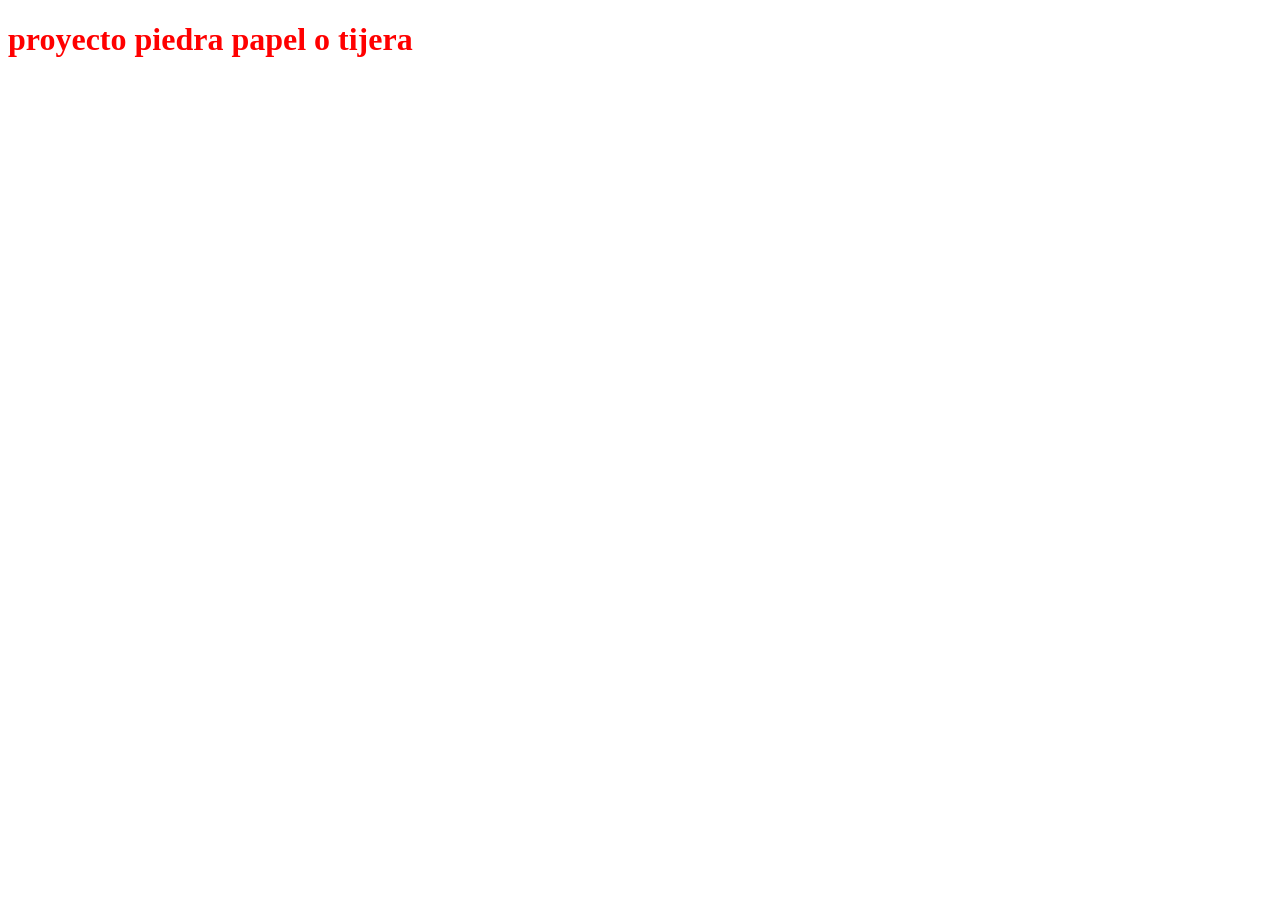
==== proyectos/proyecto uno (piedra papel o tijera )/index.html @ 7fb6bdac "piedra papel o tijera" ====
<!DOCTYPE html>
<html lang="en">
<head>
    <meta charset="UTF-8">
    <meta name="viewport" content="width=device-width, initial-scale=1.0">
    <title>piedra papel o tijera </title>
</head>
<body>
    <div
    style="justify-content: center;"
    >
        <h1 
        style="color: red;
        justify-items: center;
        padding: auto;"
        
        >proyecto piedra papel o tijera</h1>
    </div>

    <script src="main.js"></script>
</body>
</html>
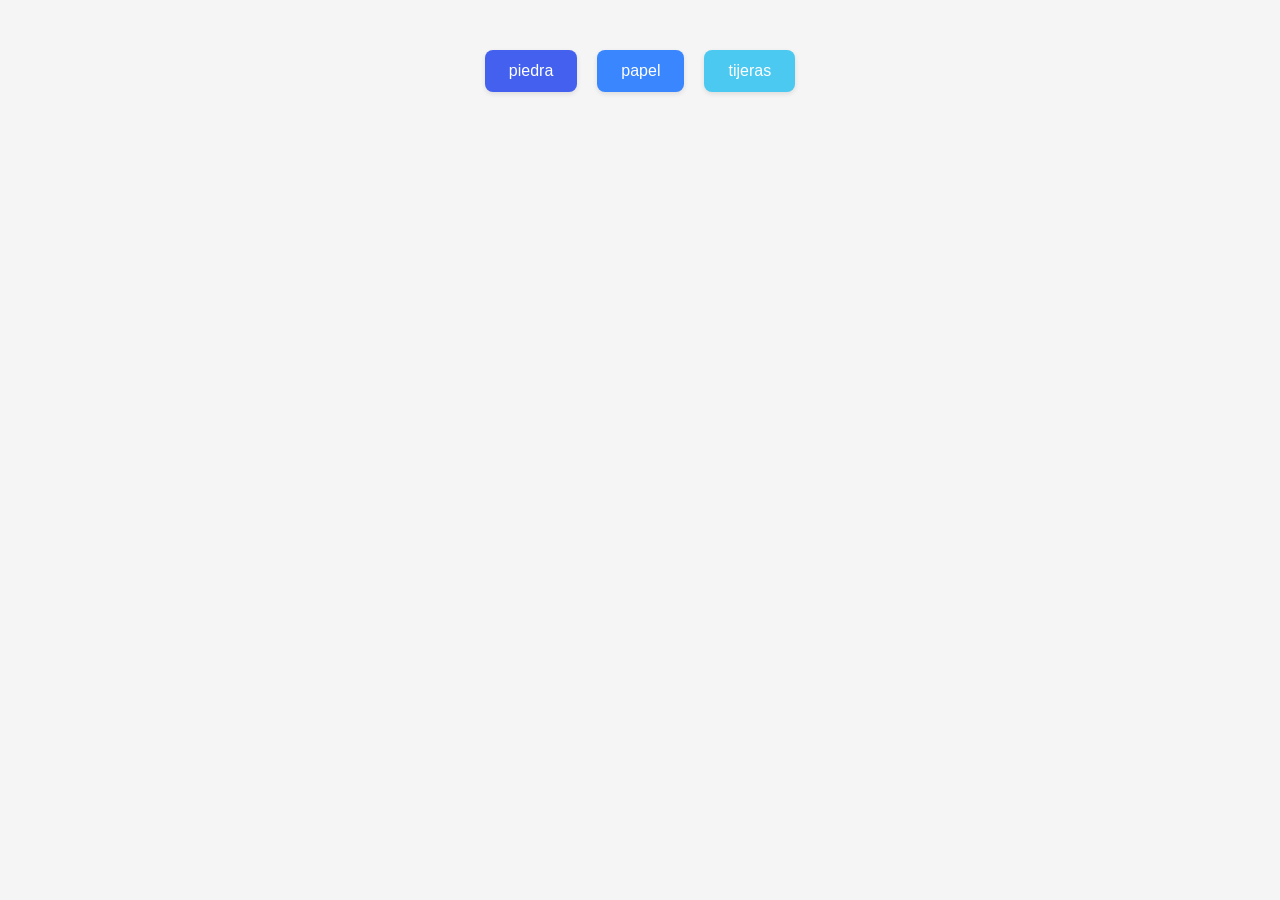
==== commit 483eac15: "nuevo piedra papel o tijera con ui" ====
--- a/proyectos/proyecto uno (piedra papel o tijera )/index.html
+++ b/proyectos/proyecto uno (piedra papel o tijera )/index.html
@@ -4,18 +4,16 @@
     <meta charset="UTF-8">
     <meta name="viewport" content="width=device-width, initial-scale=1.0">
     <title>piedra papel o tijera </title>
+    <link rel="stylesheet" href="style.css">
 </head>
 <body>
-    <div
-    style="justify-content: center;"
-    >
-        <h1 
-        style="color: red;
-        justify-items: center;
-        padding: auto;"
-        
-        >proyecto piedra papel o tijera</h1>
-    </div>
+
+    <div class="button-container">
+        <button class="btn btn-primary rock">piedra </button>
+        <button class="btn btn-secondary paper">papel</button>
+        <button class="btn btn-tertiary scissors">tijeras</button>
+      </div>
+    <div class="score"></div>
 
     <script src="main.js"></script>
 </body>
--- a/proyectos/proyecto uno (piedra papel o tijera )/style.css
+++ b/proyectos/proyecto uno (piedra papel o tijera )/style.css
@@ -0,0 +1,64 @@
+body {
+    font-family: 'Segoe UI', Tahoma, Geneva, Verdana, sans-serif;
+    background-color: #f5f5f5;
+    max-width: 800px;
+    margin: 0 auto;
+    padding: 20px;
+    text-align: center;
+  }
+  
+  /* Título principal */
+  h1 {
+    color: #2c3e50;
+    font-size: 2.2rem;
+    margin-bottom: 15px;
+    text-shadow: 1px 1px 3px rgba(0, 0, 0, 0.1);
+  }
+  
+  /* Subtítulos */
+  h3 {
+    color: #34495e;
+    font-size: 1.4rem;
+    margin: 15px 0;
+    font-weight: 600;
+  }
+  
+  /* Párrafos */
+  p {
+    color: #7f8c8d;
+    font-size: 1.2rem;
+    margin: 10px 0;
+  }
+
+.button-container {
+    display: flex;
+    justify-content: center;
+    gap: 20px; /* Espacio entre botones */
+    margin: 30px 0;
+}
+
+button{
+    padding: 12px 24px;
+    font-size: 16px;
+    font-weight: 500;
+    border-radius: 8px;
+    border: none;
+    cursor: pointer;
+    transition: all 0.3s ease;
+    box-shadow: 0 2px 5px rgba(0, 0, 0, 0.1);
+}
+
+.btn-primary {
+    background-color: #4361ee;
+    color: white;
+}
+
+.btn-secondary {
+    background-color: #3a86ff;
+    color: white;
+}
+
+.btn-tertiary {
+    background-color: #4cc9f0;
+    color: white;  
+}
